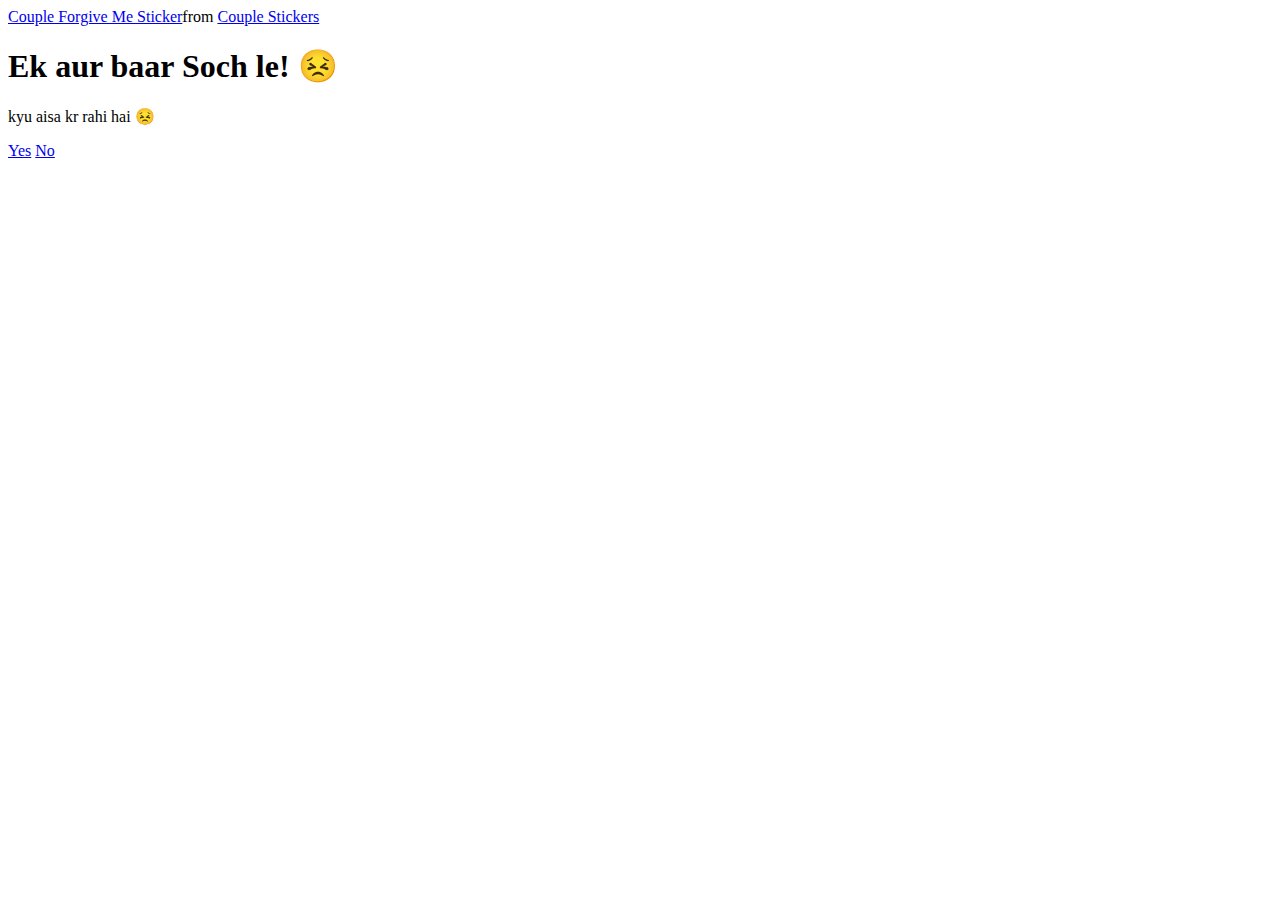
==== no2.html @ 78ce2f86 "Create no2.html" ====
<!DOCTYPE html>
<html lang="en">
  <head>
    <meta charset="UTF-8" />
    <meta name="viewport" content="width=device-width, initial-scale=1.0" />
    <title>Ask Her Out</title>

    <link rel="stylesheet" href="./style.css" />
  </head>
  <body>
    <div class="container">
      <div
        class="tenor-gif-embed"
        data-postid="15195810"
        data-share-method="host"
        data-aspect-ratio="1"
        data-width="100%"
      >
        <a
          href="https://tenor.com/view/couple-forgive-me-asking-for-forgiveness-begging-crying-gif-15195810"
          >Couple Forgive Me Sticker</a
        >from
        <a href="https://tenor.com/search/couple-stickers">Couple Stickers</a>
      </div>
      <script
        type="text/javascript"
        async
        src="https://tenor.com/embed.js"
      ></script>

      <h1>Ek aur baar Soch le! 😣</h1>
      <p>kyu aisa kr rahi hai 😣</p>

      <div class="btn">
        <a href="yes.html">Yes</a>
        <a href="no3.html">No</a>
      </div>
    </div>
  </body>
</html>
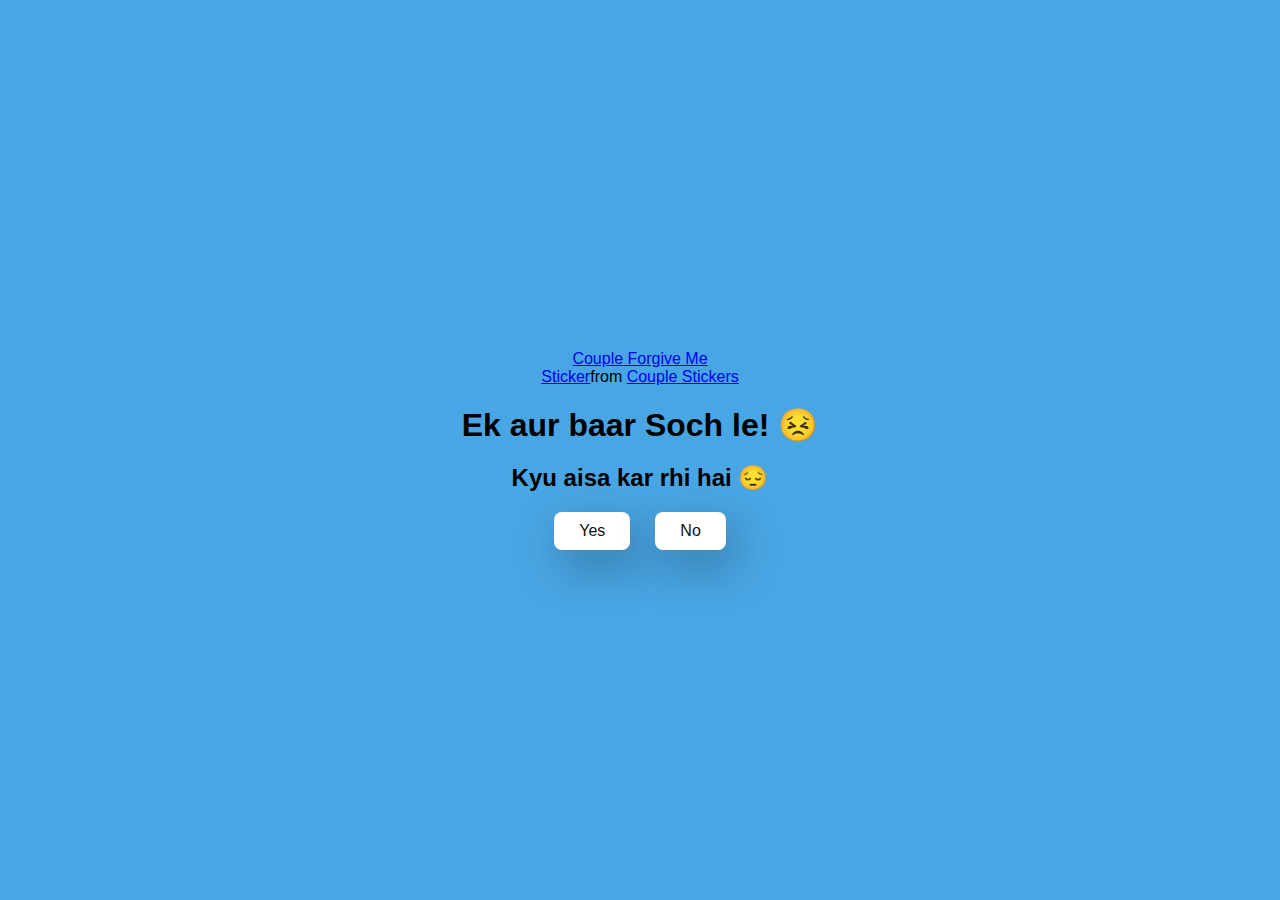
==== commit 489e2753: "no2.html" ====
--- a/no2.html
+++ b/no2.html
@@ -29,7 +29,7 @@
       ></script>
 
       <h1>Ek aur baar Soch le! 😣</h1>
-      <p>kyu aisa kr rahi hai 😣</p>
+      <h2>Kyu aisa kar rhi hai  😔 </h2>
 
       <div class="btn">
         <a href="yes.html">Yes</a>
--- a/style.css
+++ b/style.css
@@ -0,0 +1,43 @@
+* {
+    margin: 0;
+    padding: 0;
+    box-sizing: border-box;
+    font-family: sans-serif;
+  }
+  
+  body {
+    width: 100%;
+    min-height: 100vh;
+    display: flex;
+    justify-content: center;
+    align-items: center;
+    background-color: #49a6e4;
+  }
+  
+  .container {
+    display: flex;
+    flex-direction: column;
+    text-align: center;
+    align-items: center;
+    gap: 20px;
+    max-width: 500px;
+    margin: 20px;
+  }
+  
+  .container .tenor-gif-embed {
+    max-width: 200px;
+  }
+  
+  .container .btn {
+    display: flex;
+    gap: 25px;
+  }
+  
+  .btn a {
+    text-decoration: none;
+    color: #111;
+    background: #fff;
+    padding: 10px 25px;
+    border-radius: 8px;
+    box-shadow: 0.5rem 1rem 3rem hsl(0, 0%, 0%, 0.3);
+  }
